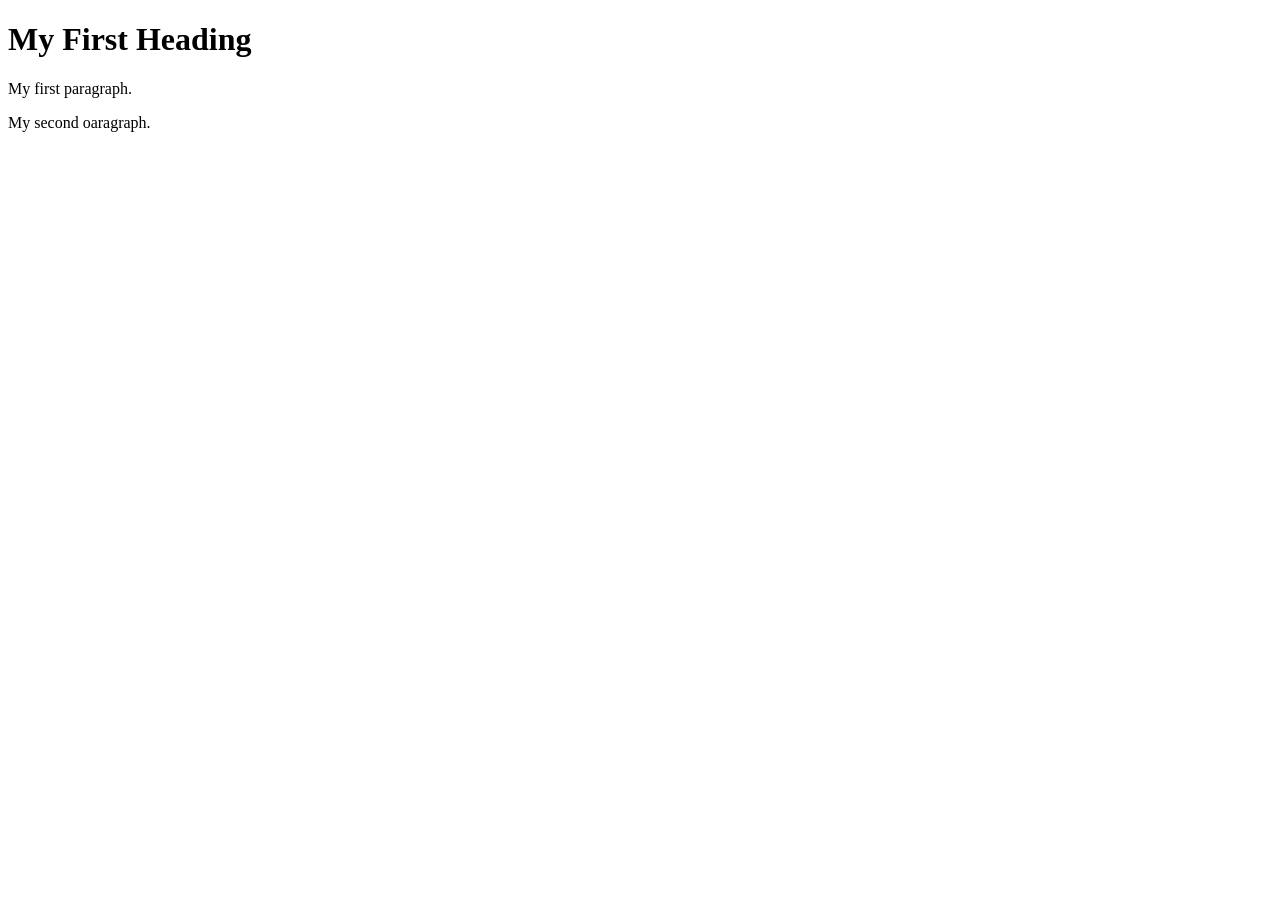
==== page1.html @ 01766465 "recactor css styles" ====
<!DOCTYPE html>
<html>
<body>
	<head>
		<title>page title</title>
		<link rel="stylesheet" href="style.css">
	<head>
<body>
	<h1>My First Heading</h1>
	<p>My first paragraph.</p>
	<p>My second oaragraph.</p>
</body>
</html>
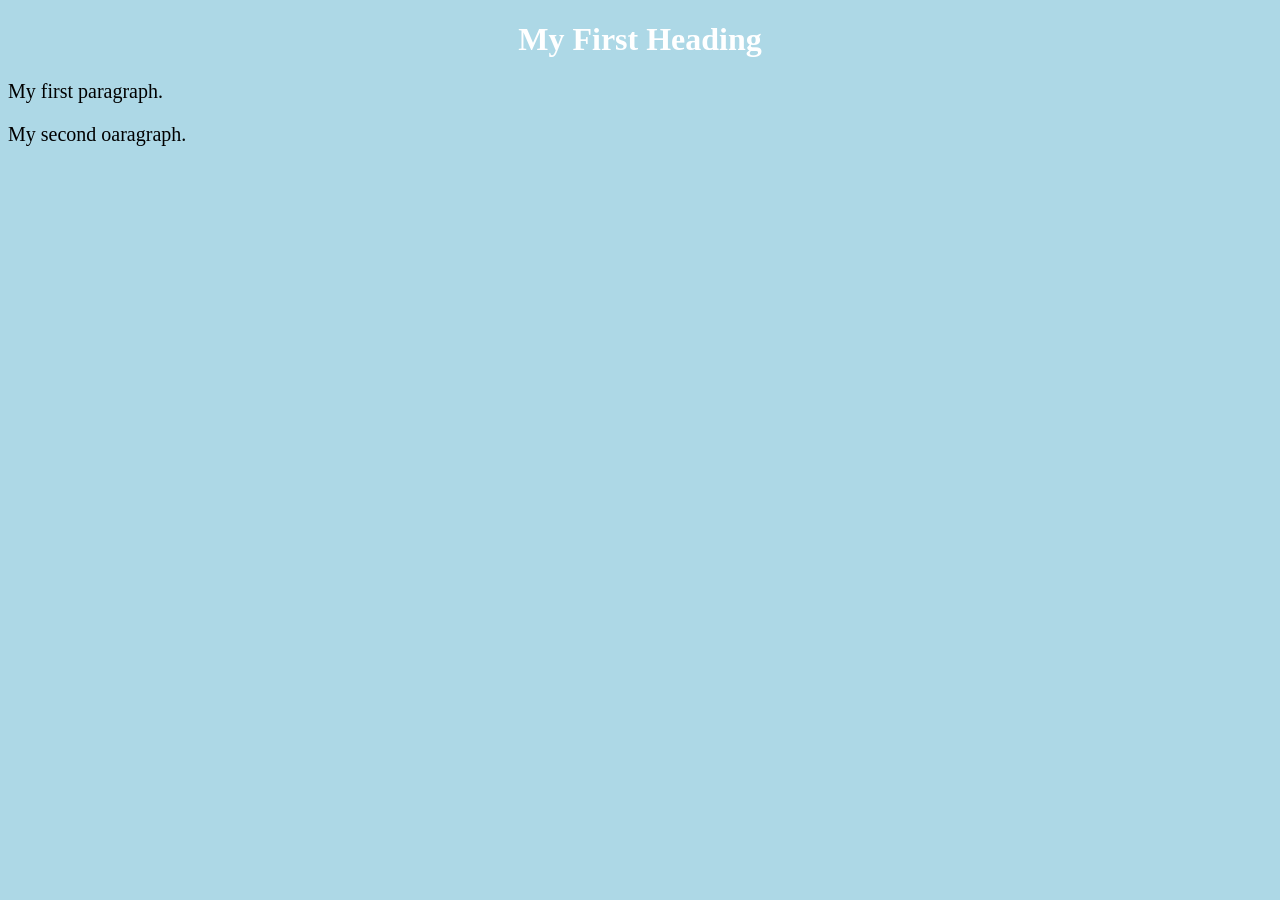
==== commit 4e9b46ba: "refactor css styles" ====
--- a/page1.html
+++ b/page1.html
@@ -3,7 +3,7 @@
 <body>
 	<head>
 		<title>page title</title>
-		<link rel="stylesheet" href="style.css">
+		<link rel="stylesheet" href="styles.css">
 	<head>
 <body>
 	<h1>My First Heading</h1>
--- a/styles.css
+++ b/styles.css
@@ -0,0 +1,11 @@
+body {
+	background-color: lightblue;
+}
+h1 {
+	color: white;
+	text-align: center;
+}
+p {
+	font-family: verdana;
+	font-size: 20px;
+}
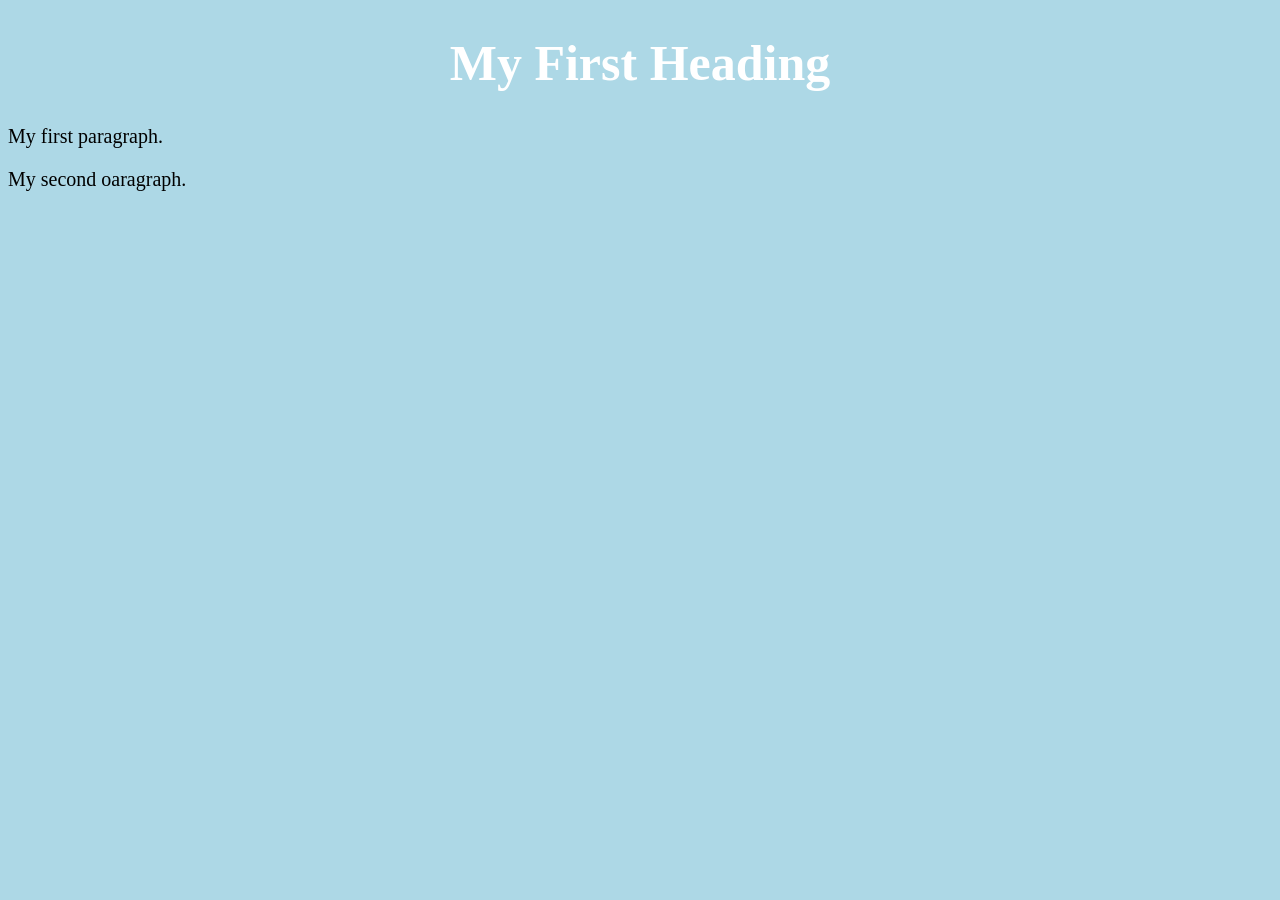
==== commit 82db8b23: "add new features" ====
--- a/page1.html
+++ b/page1.html
@@ -2,7 +2,7 @@
 <html>
 <body>
 	<head>
-		<title>page title</title>
+		<title>Page 1 (Index page)</title>
 		<link rel="stylesheet" href="styles.css">
 	<head>
 <body>
--- a/styles.css
+++ b/styles.css
@@ -9,3 +9,9 @@
 	font-family: verdana;
 	font-size: 20px;
 }
+h1 {
+	font-size: 50px;
+}
+h3 {
+	fony-size:22px;
+}
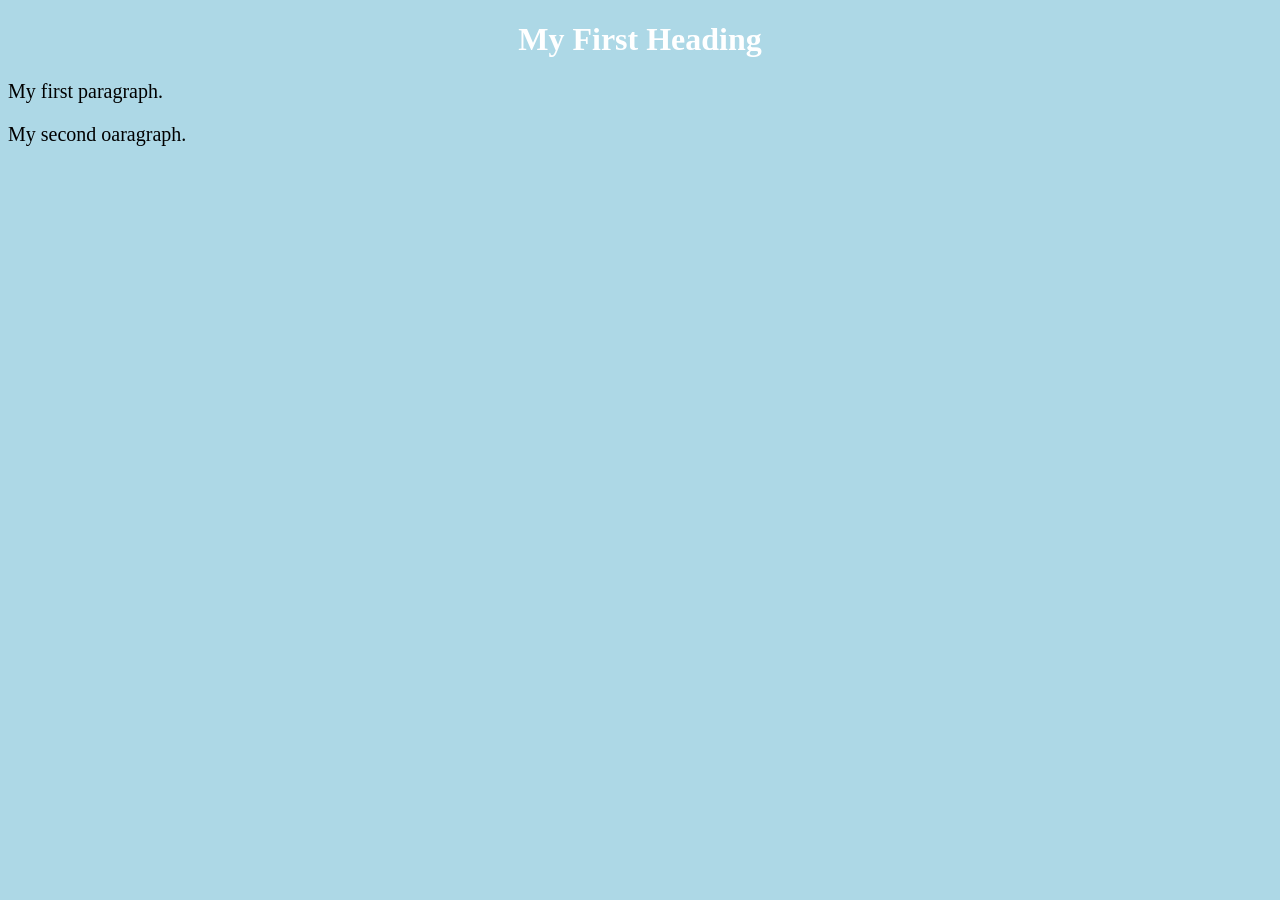
==== commit 841fc7c1: "Revert "add some new features" This reverts commit 82db8b238e602211f2129d5ab0bd0e5a8e0fb64a." ====
--- a/page1.html
+++ b/page1.html
@@ -2,7 +2,7 @@
 <html>
 <body>
 	<head>
-		<title>Page 1 (Index page)</title>
+		<title>page title</title>
 		<link rel="stylesheet" href="styles.css">
 	<head>
 <body>
--- a/styles.css
+++ b/styles.css
@@ -9,9 +9,3 @@
 	font-family: verdana;
 	font-size: 20px;
 }
-h1 {
-	font-size: 50px;
-}
-h3 {
-	fony-size:22px;
-}
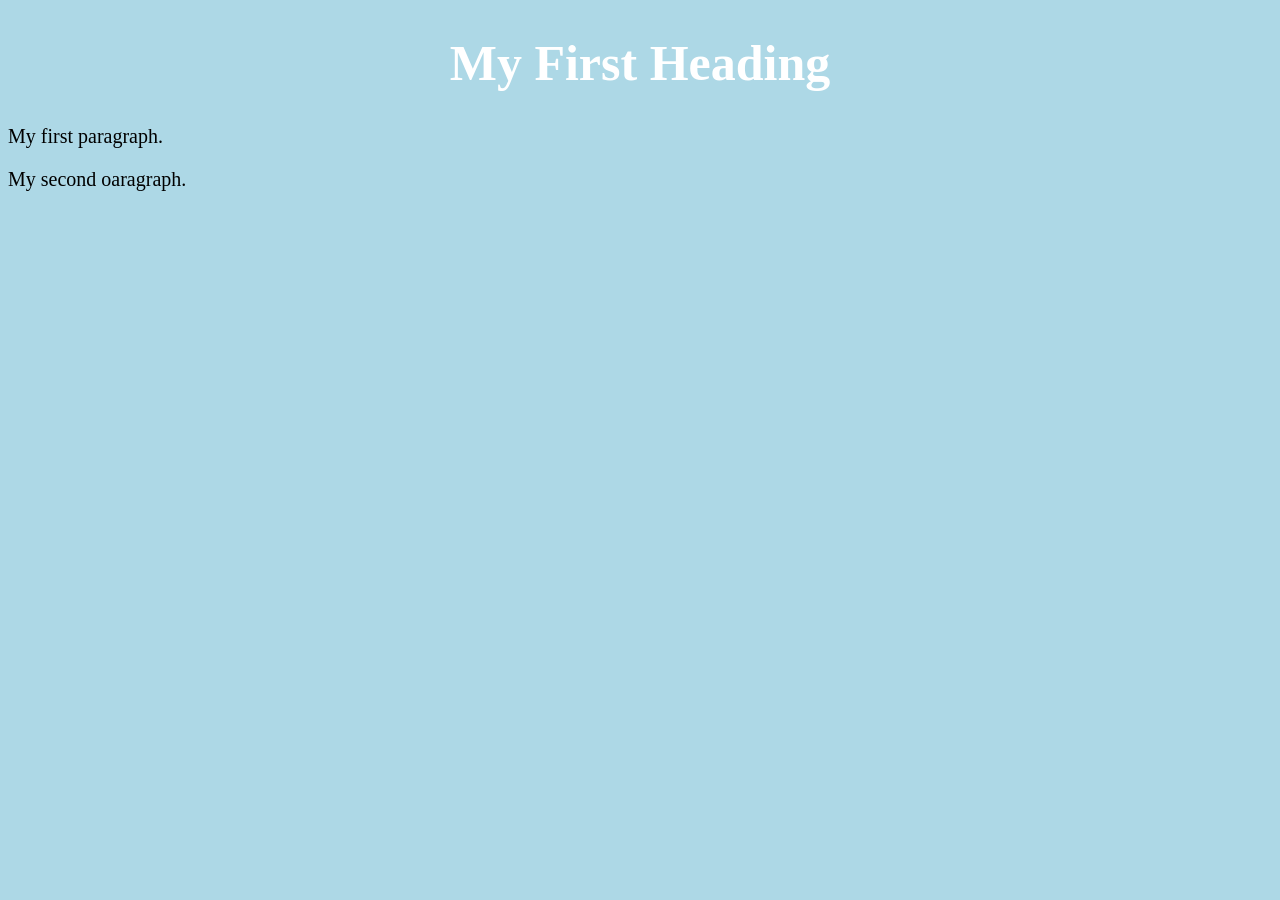
==== commit 51f634a4: "Reapply "add some new features" This reverts commit 841fc7c120567293fd716f71d5773ee8af3da258." ====
--- a/page1.html
+++ b/page1.html
@@ -2,7 +2,7 @@
 <html>
 <body>
 	<head>
-		<title>page title</title>
+		<title>Page 1 (Index page)</title>
 		<link rel="stylesheet" href="styles.css">
 	<head>
 <body>
--- a/styles.css
+++ b/styles.css
@@ -9,3 +9,9 @@
 	font-family: verdana;
 	font-size: 20px;
 }
+h1 {
+	font-size: 50px;
+}
+h3 {
+	fony-size:22px;
+}
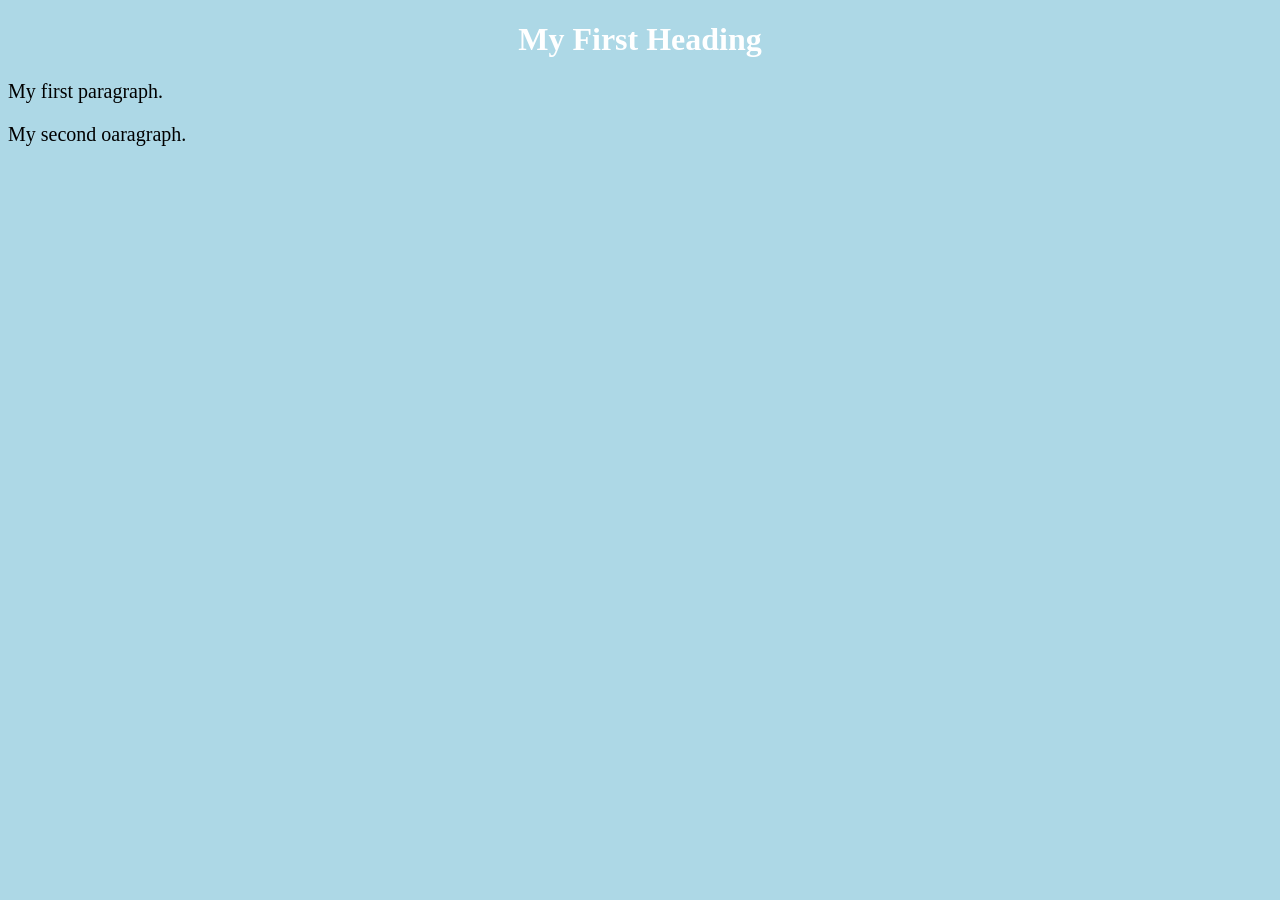
==== commit 3402a6b4: "Revert "Reapply "add some new features"" This reverts commit 51f634a4e6e53670bbe25ef96959ba5675e70c8" ====
--- a/page1.html
+++ b/page1.html
@@ -2,7 +2,7 @@
 <html>
 <body>
 	<head>
-		<title>Page 1 (Index page)</title>
+		<title>page title</title>
 		<link rel="stylesheet" href="styles.css">
 	<head>
 <body>
--- a/styles.css
+++ b/styles.css
@@ -9,9 +9,3 @@
 	font-family: verdana;
 	font-size: 20px;
 }
-h1 {
-	font-size: 50px;
-}
-h3 {
-	fony-size:22px;
-}
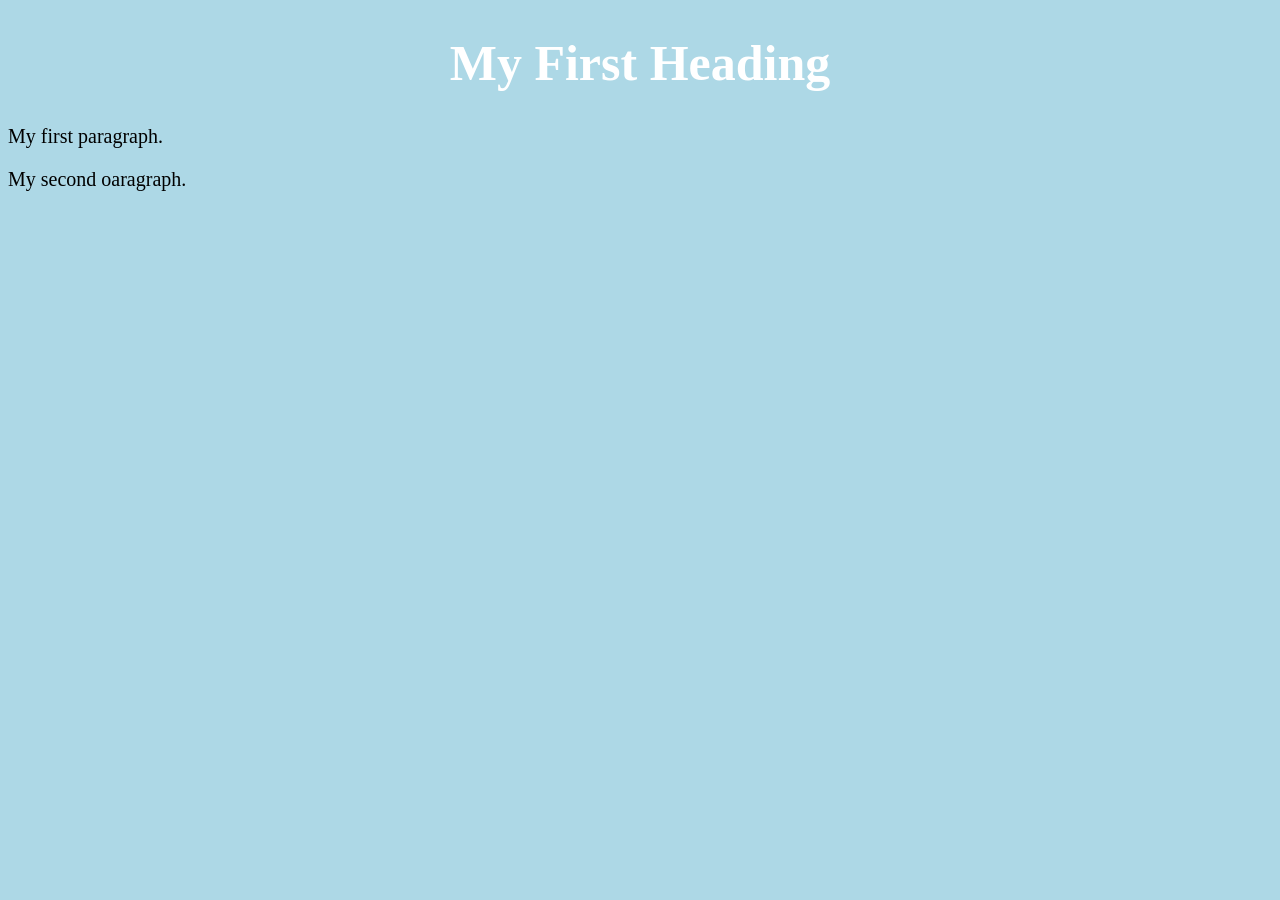
==== commit ae755a7d: "Reapply "add some new features" This reverts commit 841fc7c120567293fd716f71d5773ee8af3da258." ====
--- a/page1.html
+++ b/page1.html
@@ -2,7 +2,7 @@
 <html>
 <body>
 	<head>
-		<title>page title</title>
+		<title>Page 1 (Index page)</title>
 		<link rel="stylesheet" href="styles.css">
 	<head>
 <body>
--- a/styles.css
+++ b/styles.css
@@ -9,3 +9,9 @@
 	font-family: verdana;
 	font-size: 20px;
 }
+h1 {
+	font-size: 50px;
+}
+h3 {
+	fony-size:22px;
+}
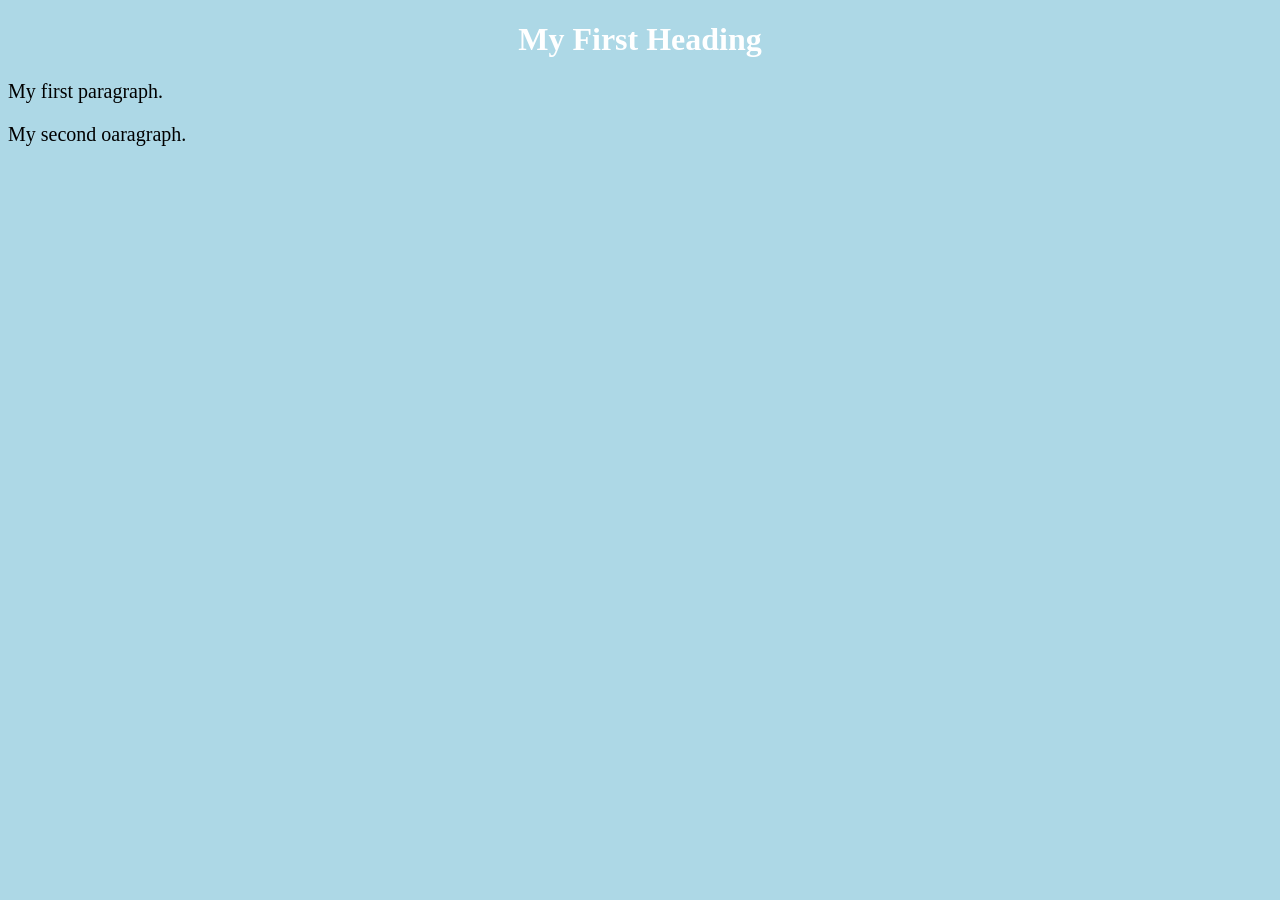
==== commit d74bb275: "Revert "add new features" This reverts commit 82db8b238e602211f2129d5ab0bd0e5a8e0fb64a." ====
--- a/page1.html
+++ b/page1.html
@@ -2,7 +2,7 @@
 <html>
 <body>
 	<head>
-		<title>Page 1 (Index page)</title>
+		<title>page title</title>
 		<link rel="stylesheet" href="styles.css">
 	<head>
 <body>
--- a/styles.css
+++ b/styles.css
@@ -9,9 +9,3 @@
 	font-family: verdana;
 	font-size: 20px;
 }
-h1 {
-	font-size: 50px;
-}
-h3 {
-	fony-size:22px;
-}
